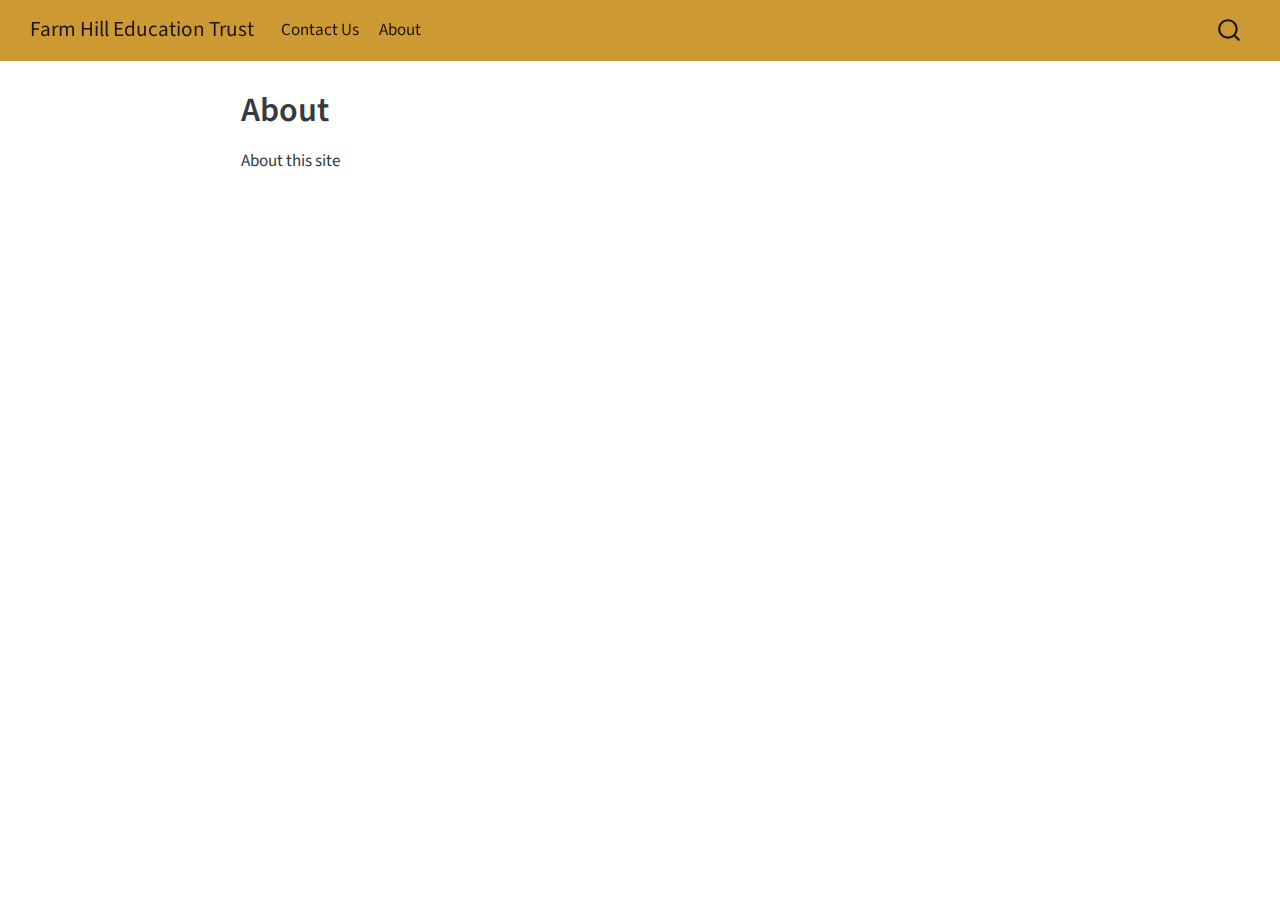
==== about/index.html @ 0dd2c284 "Built site for gh-pages" ====
<!DOCTYPE html>
<html xmlns="http://www.w3.org/1999/xhtml" lang="en" xml:lang="en"><head>

<meta charset="utf-8">
<meta name="generator" content="quarto-1.5.57">

<meta name="viewport" content="width=device-width, initial-scale=1.0, user-scalable=yes">


<title>About – Farm Hill Education Trust</title>
<style>
code{white-space: pre-wrap;}
span.smallcaps{font-variant: small-caps;}
div.columns{display: flex; gap: min(4vw, 1.5em);}
div.column{flex: auto; overflow-x: auto;}
div.hanging-indent{margin-left: 1.5em; text-indent: -1.5em;}
ul.task-list{list-style: none;}
ul.task-list li input[type="checkbox"] {
  width: 0.8em;
  margin: 0 0.8em 0.2em -1em; /* quarto-specific, see https://github.com/quarto-dev/quarto-cli/issues/4556 */ 
  vertical-align: middle;
}
</style>


<script src="../site_libs/quarto-nav/quarto-nav.js"></script>
<script src="../site_libs/quarto-nav/headroom.min.js"></script>
<script src="../site_libs/clipboard/clipboard.min.js"></script>
<script src="../site_libs/quarto-search/autocomplete.umd.js"></script>
<script src="../site_libs/quarto-search/fuse.min.js"></script>
<script src="../site_libs/quarto-search/quarto-search.js"></script>
<meta name="quarto:offset" content="../">
<script src="../site_libs/quarto-html/quarto.js"></script>
<script src="../site_libs/quarto-html/popper.min.js"></script>
<script src="../site_libs/quarto-html/tippy.umd.min.js"></script>
<script src="../site_libs/quarto-html/anchor.min.js"></script>
<link href="../site_libs/quarto-html/tippy.css" rel="stylesheet">
<link href="../site_libs/quarto-html/quarto-syntax-highlighting.css" rel="stylesheet" id="quarto-text-highlighting-styles">
<script src="../site_libs/bootstrap/bootstrap.min.js"></script>
<link href="../site_libs/bootstrap/bootstrap-icons.css" rel="stylesheet">
<link href="../site_libs/bootstrap/bootstrap.min.css" rel="stylesheet" id="quarto-bootstrap" data-mode="light">
<script id="quarto-search-options" type="application/json">{
  "location": "navbar",
  "copy-button": false,
  "collapse-after": 3,
  "panel-placement": "end",
  "type": "overlay",
  "limit": 50,
  "keyboard-shortcut": [
    "f",
    "/",
    "s"
  ],
  "show-item-context": false,
  "language": {
    "search-no-results-text": "No results",
    "search-matching-documents-text": "matching documents",
    "search-copy-link-title": "Copy link to search",
    "search-hide-matches-text": "Hide additional matches",
    "search-more-match-text": "more match in this document",
    "search-more-matches-text": "more matches in this document",
    "search-clear-button-title": "Clear",
    "search-text-placeholder": "",
    "search-detached-cancel-button-title": "Cancel",
    "search-submit-button-title": "Submit",
    "search-label": "Search"
  }
}</script>


<link rel="stylesheet" href="../styles.css">
</head>

<body class="nav-fixed fullcontent">

<div id="quarto-search-results"></div>
  <header id="quarto-header" class="headroom fixed-top">
    <nav class="navbar navbar-expand-lg " data-bs-theme="dark">
      <div class="navbar-container container-fluid">
      <div class="navbar-brand-container mx-auto">
    <a class="navbar-brand" href="../index.html">
    <span class="navbar-title">Farm Hill Education Trust</span>
    </a>
  </div>
            <div id="quarto-search" class="" title="Search"></div>
          <button class="navbar-toggler" type="button" data-bs-toggle="collapse" data-bs-target="#navbarCollapse" aria-controls="navbarCollapse" role="menu" aria-expanded="false" aria-label="Toggle navigation" onclick="if (window.quartoToggleHeadroom) { window.quartoToggleHeadroom(); }">
  <span class="navbar-toggler-icon"></span>
</button>
          <div class="collapse navbar-collapse" id="navbarCollapse">
            <ul class="navbar-nav navbar-nav-scroll me-auto">
  <li class="nav-item">
    <a class="nav-link" href="../contact/index.html"> 
<span class="menu-text">Contact Us</span></a>
  </li>  
  <li class="nav-item">
    <a class="nav-link active" href="../about/index.html" aria-current="page"> 
<span class="menu-text">About</span></a>
  </li>  
</ul>
          </div> <!-- /navcollapse -->
            <div class="quarto-navbar-tools">
</div>
      </div> <!-- /container-fluid -->
    </nav>
</header>
<!-- content -->
<div id="quarto-content" class="quarto-container page-columns page-rows-contents page-layout-article page-navbar">
<!-- sidebar -->
<!-- margin-sidebar -->
    
<!-- main -->
<main class="content" id="quarto-document-content">

<header id="title-block-header" class="quarto-title-block default">
<div class="quarto-title">
<h1 class="title">About</h1>
</div>



<div class="quarto-title-meta">

    
  
    
  </div>
  


</header>


<p>About this site</p>



</main> <!-- /main -->
<script id="quarto-html-after-body" type="application/javascript">
window.document.addEventListener("DOMContentLoaded", function (event) {
  const toggleBodyColorMode = (bsSheetEl) => {
    const mode = bsSheetEl.getAttribute("data-mode");
    const bodyEl = window.document.querySelector("body");
    if (mode === "dark") {
      bodyEl.classList.add("quarto-dark");
      bodyEl.classList.remove("quarto-light");
    } else {
      bodyEl.classList.add("quarto-light");
      bodyEl.classList.remove("quarto-dark");
    }
  }
  const toggleBodyColorPrimary = () => {
    const bsSheetEl = window.document.querySelector("link#quarto-bootstrap");
    if (bsSheetEl) {
      toggleBodyColorMode(bsSheetEl);
    }
  }
  toggleBodyColorPrimary();  
  const icon = "";
  const anchorJS = new window.AnchorJS();
  anchorJS.options = {
    placement: 'right',
    icon: icon
  };
  anchorJS.add('.anchored');
  const isCodeAnnotation = (el) => {
    for (const clz of el.classList) {
      if (clz.startsWith('code-annotation-')) {                     
        return true;
      }
    }
    return false;
  }
  const onCopySuccess = function(e) {
    // button target
    const button = e.trigger;
    // don't keep focus
    button.blur();
    // flash "checked"
    button.classList.add('code-copy-button-checked');
    var currentTitle = button.getAttribute("title");
    button.setAttribute("title", "Copied!");
    let tooltip;
    if (window.bootstrap) {
      button.setAttribute("data-bs-toggle", "tooltip");
      button.setAttribute("data-bs-placement", "left");
      button.setAttribute("data-bs-title", "Copied!");
      tooltip = new bootstrap.Tooltip(button, 
        { trigger: "manual", 
          customClass: "code-copy-button-tooltip",
          offset: [0, -8]});
      tooltip.show();    
    }
    setTimeout(function() {
      if (tooltip) {
        tooltip.hide();
        button.removeAttribute("data-bs-title");
        button.removeAttribute("data-bs-toggle");
        button.removeAttribute("data-bs-placement");
      }
      button.setAttribute("title", currentTitle);
      button.classList.remove('code-copy-button-checked');
    }, 1000);
    // clear code selection
    e.clearSelection();
  }
  const getTextToCopy = function(trigger) {
      const codeEl = trigger.previousElementSibling.cloneNode(true);
      for (const childEl of codeEl.children) {
        if (isCodeAnnotation(childEl)) {
          childEl.remove();
        }
      }
      return codeEl.innerText;
  }
  const clipboard = new window.ClipboardJS('.code-copy-button:not([data-in-quarto-modal])', {
    text: getTextToCopy
  });
  clipboard.on('success', onCopySuccess);
  if (window.document.getElementById('quarto-embedded-source-code-modal')) {
    // For code content inside modals, clipBoardJS needs to be initialized with a container option
    // TODO: Check when it could be a function (https://github.com/zenorocha/clipboard.js/issues/860)
    const clipboardModal = new window.ClipboardJS('.code-copy-button[data-in-quarto-modal]', {
      text: getTextToCopy,
      container: window.document.getElementById('quarto-embedded-source-code-modal')
    });
    clipboardModal.on('success', onCopySuccess);
  }
    var localhostRegex = new RegExp(/^(?:http|https):\/\/localhost\:?[0-9]*\//);
    var mailtoRegex = new RegExp(/^mailto:/);
      var filterRegex = new RegExp("https:\/\/farmhill\.in");
    var isInternal = (href) => {
        return filterRegex.test(href) || localhostRegex.test(href) || mailtoRegex.test(href);
    }
    // Inspect non-navigation links and adorn them if external
 	var links = window.document.querySelectorAll('a[href]:not(.nav-link):not(.navbar-brand):not(.toc-action):not(.sidebar-link):not(.sidebar-item-toggle):not(.pagination-link):not(.no-external):not([aria-hidden]):not(.dropdown-item):not(.quarto-navigation-tool):not(.about-link)');
    for (var i=0; i<links.length; i++) {
      const link = links[i];
      if (!isInternal(link.href)) {
        // undo the damage that might have been done by quarto-nav.js in the case of
        // links that we want to consider external
        if (link.dataset.originalHref !== undefined) {
          link.href = link.dataset.originalHref;
        }
      }
    }
  function tippyHover(el, contentFn, onTriggerFn, onUntriggerFn) {
    const config = {
      allowHTML: true,
      maxWidth: 500,
      delay: 100,
      arrow: false,
      appendTo: function(el) {
          return el.parentElement;
      },
      interactive: true,
      interactiveBorder: 10,
      theme: 'quarto',
      placement: 'bottom-start',
    };
    if (contentFn) {
      config.content = contentFn;
    }
    if (onTriggerFn) {
      config.onTrigger = onTriggerFn;
    }
    if (onUntriggerFn) {
      config.onUntrigger = onUntriggerFn;
    }
    window.tippy(el, config); 
  }
  const noterefs = window.document.querySelectorAll('a[role="doc-noteref"]');
  for (var i=0; i<noterefs.length; i++) {
    const ref = noterefs[i];
    tippyHover(ref, function() {
      // use id or data attribute instead here
      let href = ref.getAttribute('data-footnote-href') || ref.getAttribute('href');
      try { href = new URL(href).hash; } catch {}
      const id = href.replace(/^#\/?/, "");
      const note = window.document.getElementById(id);
      if (note) {
        return note.innerHTML;
      } else {
        return "";
      }
    });
  }
  const xrefs = window.document.querySelectorAll('a.quarto-xref');
  const processXRef = (id, note) => {
    // Strip column container classes
    const stripColumnClz = (el) => {
      el.classList.remove("page-full", "page-columns");
      if (el.children) {
        for (const child of el.children) {
          stripColumnClz(child);
        }
      }
    }
    stripColumnClz(note)
    if (id === null || id.startsWith('sec-')) {
      // Special case sections, only their first couple elements
      const container = document.createElement("div");
      if (note.children && note.children.length > 2) {
        container.appendChild(note.children[0].cloneNode(true));
        for (let i = 1; i < note.children.length; i++) {
          const child = note.children[i];
          if (child.tagName === "P" && child.innerText === "") {
            continue;
          } else {
            container.appendChild(child.cloneNode(true));
            break;
          }
        }
        if (window.Quarto?.typesetMath) {
          window.Quarto.typesetMath(container);
        }
        return container.innerHTML
      } else {
        if (window.Quarto?.typesetMath) {
          window.Quarto.typesetMath(note);
        }
        return note.innerHTML;
      }
    } else {
      // Remove any anchor links if they are present
      const anchorLink = note.querySelector('a.anchorjs-link');
      if (anchorLink) {
        anchorLink.remove();
      }
      if (window.Quarto?.typesetMath) {
        window.Quarto.typesetMath(note);
      }
      // TODO in 1.5, we should make sure this works without a callout special case
      if (note.classList.contains("callout")) {
        return note.outerHTML;
      } else {
        return note.innerHTML;
      }
    }
  }
  for (var i=0; i<xrefs.length; i++) {
    const xref = xrefs[i];
    tippyHover(xref, undefined, function(instance) {
      instance.disable();
      let url = xref.getAttribute('href');
      let hash = undefined; 
      if (url.startsWith('#')) {
        hash = url;
      } else {
        try { hash = new URL(url).hash; } catch {}
      }
      if (hash) {
        const id = hash.replace(/^#\/?/, "");
        const note = window.document.getElementById(id);
        if (note !== null) {
          try {
            const html = processXRef(id, note.cloneNode(true));
            instance.setContent(html);
          } finally {
            instance.enable();
            instance.show();
          }
        } else {
          // See if we can fetch this
          fetch(url.split('#')[0])
          .then(res => res.text())
          .then(html => {
            const parser = new DOMParser();
            const htmlDoc = parser.parseFromString(html, "text/html");
            const note = htmlDoc.getElementById(id);
            if (note !== null) {
              const html = processXRef(id, note);
              instance.setContent(html);
            } 
          }).finally(() => {
            instance.enable();
            instance.show();
          });
        }
      } else {
        // See if we can fetch a full url (with no hash to target)
        // This is a special case and we should probably do some content thinning / targeting
        fetch(url)
        .then(res => res.text())
        .then(html => {
          const parser = new DOMParser();
          const htmlDoc = parser.parseFromString(html, "text/html");
          const note = htmlDoc.querySelector('main.content');
          if (note !== null) {
            // This should only happen for chapter cross references
            // (since there is no id in the URL)
            // remove the first header
            if (note.children.length > 0 && note.children[0].tagName === "HEADER") {
              note.children[0].remove();
            }
            const html = processXRef(null, note);
            instance.setContent(html);
          } 
        }).finally(() => {
          instance.enable();
          instance.show();
        });
      }
    }, function(instance) {
    });
  }
      let selectedAnnoteEl;
      const selectorForAnnotation = ( cell, annotation) => {
        let cellAttr = 'data-code-cell="' + cell + '"';
        let lineAttr = 'data-code-annotation="' +  annotation + '"';
        const selector = 'span[' + cellAttr + '][' + lineAttr + ']';
        return selector;
      }
      const selectCodeLines = (annoteEl) => {
        const doc = window.document;
        const targetCell = annoteEl.getAttribute("data-target-cell");
        const targetAnnotation = annoteEl.getAttribute("data-target-annotation");
        const annoteSpan = window.document.querySelector(selectorForAnnotation(targetCell, targetAnnotation));
        const lines = annoteSpan.getAttribute("data-code-lines").split(",");
        const lineIds = lines.map((line) => {
          return targetCell + "-" + line;
        })
        let top = null;
        let height = null;
        let parent = null;
        if (lineIds.length > 0) {
            //compute the position of the single el (top and bottom and make a div)
            const el = window.document.getElementById(lineIds[0]);
            top = el.offsetTop;
            height = el.offsetHeight;
            parent = el.parentElement.parentElement;
          if (lineIds.length > 1) {
            const lastEl = window.document.getElementById(lineIds[lineIds.length - 1]);
            const bottom = lastEl.offsetTop + lastEl.offsetHeight;
            height = bottom - top;
          }
          if (top !== null && height !== null && parent !== null) {
            // cook up a div (if necessary) and position it 
            let div = window.document.getElementById("code-annotation-line-highlight");
            if (div === null) {
              div = window.document.createElement("div");
              div.setAttribute("id", "code-annotation-line-highlight");
              div.style.position = 'absolute';
              parent.appendChild(div);
            }
            div.style.top = top - 2 + "px";
            div.style.height = height + 4 + "px";
            div.style.left = 0;
            let gutterDiv = window.document.getElementById("code-annotation-line-highlight-gutter");
            if (gutterDiv === null) {
              gutterDiv = window.document.createElement("div");
              gutterDiv.setAttribute("id", "code-annotation-line-highlight-gutter");
              gutterDiv.style.position = 'absolute';
              const codeCell = window.document.getElementById(targetCell);
              const gutter = codeCell.querySelector('.code-annotation-gutter');
              gutter.appendChild(gutterDiv);
            }
            gutterDiv.style.top = top - 2 + "px";
            gutterDiv.style.height = height + 4 + "px";
          }
          selectedAnnoteEl = annoteEl;
        }
      };
      const unselectCodeLines = () => {
        const elementsIds = ["code-annotation-line-highlight", "code-annotation-line-highlight-gutter"];
        elementsIds.forEach((elId) => {
          const div = window.document.getElementById(elId);
          if (div) {
            div.remove();
          }
        });
        selectedAnnoteEl = undefined;
      };
        // Handle positioning of the toggle
    window.addEventListener(
      "resize",
      throttle(() => {
        elRect = undefined;
        if (selectedAnnoteEl) {
          selectCodeLines(selectedAnnoteEl);
        }
      }, 10)
    );
    function throttle(fn, ms) {
    let throttle = false;
    let timer;
      return (...args) => {
        if(!throttle) { // first call gets through
            fn.apply(this, args);
            throttle = true;
        } else { // all the others get throttled
            if(timer) clearTimeout(timer); // cancel #2
            timer = setTimeout(() => {
              fn.apply(this, args);
              timer = throttle = false;
            }, ms);
        }
      };
    }
      // Attach click handler to the DT
      const annoteDls = window.document.querySelectorAll('dt[data-target-cell]');
      for (const annoteDlNode of annoteDls) {
        annoteDlNode.addEventListener('click', (event) => {
          const clickedEl = event.target;
          if (clickedEl !== selectedAnnoteEl) {
            unselectCodeLines();
            const activeEl = window.document.querySelector('dt[data-target-cell].code-annotation-active');
            if (activeEl) {
              activeEl.classList.remove('code-annotation-active');
            }
            selectCodeLines(clickedEl);
            clickedEl.classList.add('code-annotation-active');
          } else {
            // Unselect the line
            unselectCodeLines();
            clickedEl.classList.remove('code-annotation-active');
          }
        });
      }
  const findCites = (el) => {
    const parentEl = el.parentElement;
    if (parentEl) {
      const cites = parentEl.dataset.cites;
      if (cites) {
        return {
          el,
          cites: cites.split(' ')
        };
      } else {
        return findCites(el.parentElement)
      }
    } else {
      return undefined;
    }
  };
  var bibliorefs = window.document.querySelectorAll('a[role="doc-biblioref"]');
  for (var i=0; i<bibliorefs.length; i++) {
    const ref = bibliorefs[i];
    const citeInfo = findCites(ref);
    if (citeInfo) {
      tippyHover(citeInfo.el, function() {
        var popup = window.document.createElement('div');
        citeInfo.cites.forEach(function(cite) {
          var citeDiv = window.document.createElement('div');
          citeDiv.classList.add('hanging-indent');
          citeDiv.classList.add('csl-entry');
          var biblioDiv = window.document.getElementById('ref-' + cite);
          if (biblioDiv) {
            citeDiv.innerHTML = biblioDiv.innerHTML;
          }
          popup.appendChild(citeDiv);
        });
        return popup.innerHTML;
      });
    }
  }
});
</script>
</div> <!-- /content -->




</body></html>
---- site_libs/quarto-html/tippy.css ----
.tippy-box[data-animation=fade][data-state=hidden]{opacity:0}[data-tippy-root]{max-width:calc(100vw - 10px)}.tippy-box{position:relative;background-color:#333;color:#fff;border-radius:4px;font-size:14px;line-height:1.4;white-space:normal;outline:0;transition-property:transform,visibility,opacity}.tippy-box[data-placement^=top]>.tippy-arrow{bottom:0}.tippy-box[data-placement^=top]>.tippy-arrow:before{bottom:-7px;left:0;border-width:8px 8px 0;border-top-color:initial;transform-origin:center top}.tippy-box[data-placement^=bottom]>.tippy-arrow{top:0}.tippy-box[data-placement^=bottom]>.tippy-arrow:before{top:-7px;left:0;border-width:0 8px 8px;border-bottom-color:initial;transform-origin:center bottom}.tippy-box[data-placement^=left]>.tippy-arrow{right:0}.tippy-box[data-placement^=left]>.tippy-arrow:before{border-width:8px 0 8px 8px;border-left-color:initial;right:-7px;transform-origin:center left}.tippy-box[data-placement^=right]>.tippy-arrow{left:0}.tippy-box[data-placement^=right]>.tippy-arrow:before{left:-7px;border-width:8px 8px 8px 0;border-right-color:initial;transform-origin:center right}.tippy-box[data-inertia][data-state=visible]{transition-timing-function:cubic-bezier(.54,1.5,.38,1.11)}.tippy-arrow{width:16px;height:16px;color:#333}.tippy-arrow:before{content:"";position:absolute;border-color:transparent;border-style:solid}.tippy-content{position:relative;padding:5px 9px;z-index:1}
---- site_libs/quarto-html/quarto-syntax-highlighting.css ----
/* quarto syntax highlight colors */
:root {
  --quarto-hl-ot-color: #003B4F;
  --quarto-hl-at-color: #657422;
  --quarto-hl-ss-color: #20794D;
  --quarto-hl-an-color: #5E5E5E;
  --quarto-hl-fu-color: #4758AB;
  --quarto-hl-st-color: #20794D;
  --quarto-hl-cf-color: #003B4F;
  --quarto-hl-op-color: #5E5E5E;
  --quarto-hl-er-color: #AD0000;
  --quarto-hl-bn-color: #AD0000;
  --quarto-hl-al-color: #AD0000;
  --quarto-hl-va-color: #111111;
  --quarto-hl-bu-color: inherit;
  --quarto-hl-ex-color: inherit;
  --quarto-hl-pp-color: #AD0000;
  --quarto-hl-in-color: #5E5E5E;
  --quarto-hl-vs-color: #20794D;
  --quarto-hl-wa-color: #5E5E5E;
  --quarto-hl-do-color: #5E5E5E;
  --quarto-hl-im-color: #00769E;
  --quarto-hl-ch-color: #20794D;
  --quarto-hl-dt-color: #AD0000;
  --quarto-hl-fl-color: #AD0000;
  --quarto-hl-co-color: #5E5E5E;
  --quarto-hl-cv-color: #5E5E5E;
  --quarto-hl-cn-color: #8f5902;
  --quarto-hl-sc-color: #5E5E5E;
  --quarto-hl-dv-color: #AD0000;
  --quarto-hl-kw-color: #003B4F;
}

/* other quarto variables */
:root {
  --quarto-font-monospace: SFMono-Regular, Menlo, Monaco, Consolas, "Liberation Mono", "Courier New", monospace;
}

pre > code.sourceCode > span {
  color: #003B4F;
}

code span {
  color: #003B4F;
}

code.sourceCode > span {
  color: #003B4F;
}

div.sourceCode,
div.sourceCode pre.sourceCode {
  color: #003B4F;
}

code span.ot {
  color: #003B4F;
  font-style: inherit;
}

code span.at {
  color: #657422;
  font-style: inherit;
}

code span.ss {
  color: #20794D;
  font-style: inherit;
}

code span.an {
  color: #5E5E5E;
  font-style: inherit;
}

code span.fu {
  color: #4758AB;
  font-style: inherit;
}

code span.st {
  color: #20794D;
  font-style: inherit;
}

code span.cf {
  color: #003B4F;
  font-weight: bold;
  font-style: inherit;
}

code span.op {
  color: #5E5E5E;
  font-style: inherit;
}

code span.er {
  color: #AD0000;
  font-style: inherit;
}

code span.bn {
  color: #AD0000;
  font-style: inherit;
}

code span.al {
  color: #AD0000;
  font-style: inherit;
}

code span.va {
  color: #111111;
  font-style: inherit;
}

code span.bu {
  font-style: inherit;
}

code span.ex {
  font-style: inherit;
}

code span.pp {
  color: #AD0000;
  font-style: inherit;
}

code span.in {
  color: #5E5E5E;
  font-style: inherit;
}

code span.vs {
  color: #20794D;
  font-style: inherit;
}

code span.wa {
  color: #5E5E5E;
  font-style: italic;
}

code span.do {
  color: #5E5E5E;
  font-style: italic;
}

code span.im {
  color: #00769E;
  font-style: inherit;
}

code span.ch {
  color: #20794D;
  font-style: inherit;
}

code span.dt {
  color: #AD0000;
  font-style: inherit;
}

code span.fl {
  color: #AD0000;
  font-style: inherit;
}

code span.co {
  color: #5E5E5E;
  font-style: inherit;
}

code span.cv {
  color: #5E5E5E;
  font-style: italic;
}

code span.cn {
  color: #8f5902;
  font-style: inherit;
}

code span.sc {
  color: #5E5E5E;
  font-style: inherit;
}

code span.dv {
  color: #AD0000;
  font-style: inherit;
}

code span.kw {
  color: #003B4F;
  font-weight: bold;
  font-style: inherit;
}

.prevent-inlining {
  content: "</";
}

/*# sourceMappingURL=debc5d5d77c3f9108843748ff7464032.css.map */
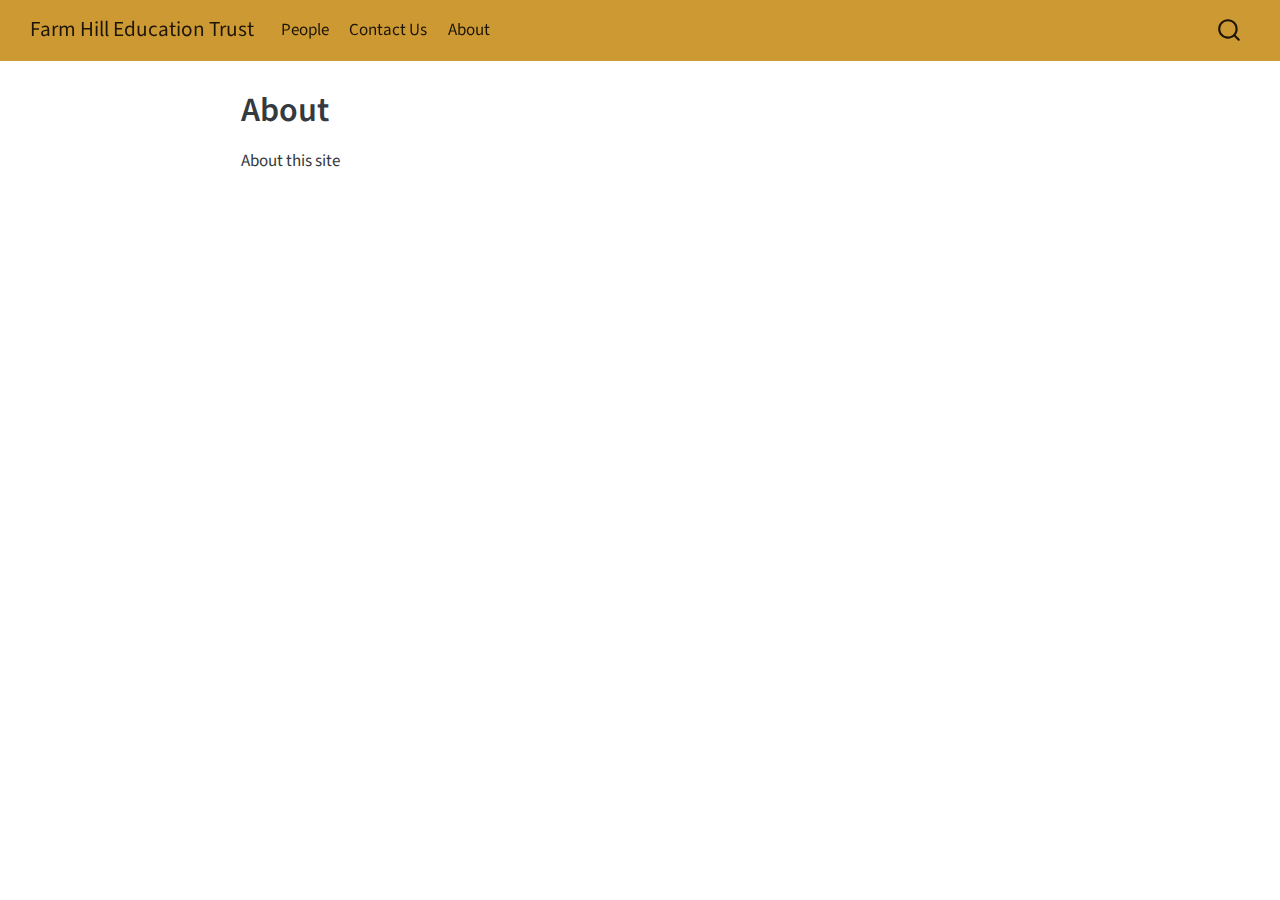
==== commit b00aa659: "Built site for gh-pages" ====
--- a/about/index.html
+++ b/about/index.html
@@ -89,6 +89,10 @@
           <div class="collapse navbar-collapse" id="navbarCollapse">
             <ul class="navbar-nav navbar-nav-scroll me-auto">
   <li class="nav-item">
+    <a class="nav-link" href="../people/index.html"> 
+<span class="menu-text">People</span></a>
+  </li>  
+  <li class="nav-item">
     <a class="nav-link" href="../contact/index.html"> 
 <span class="menu-text">Contact Us</span></a>
   </li>  
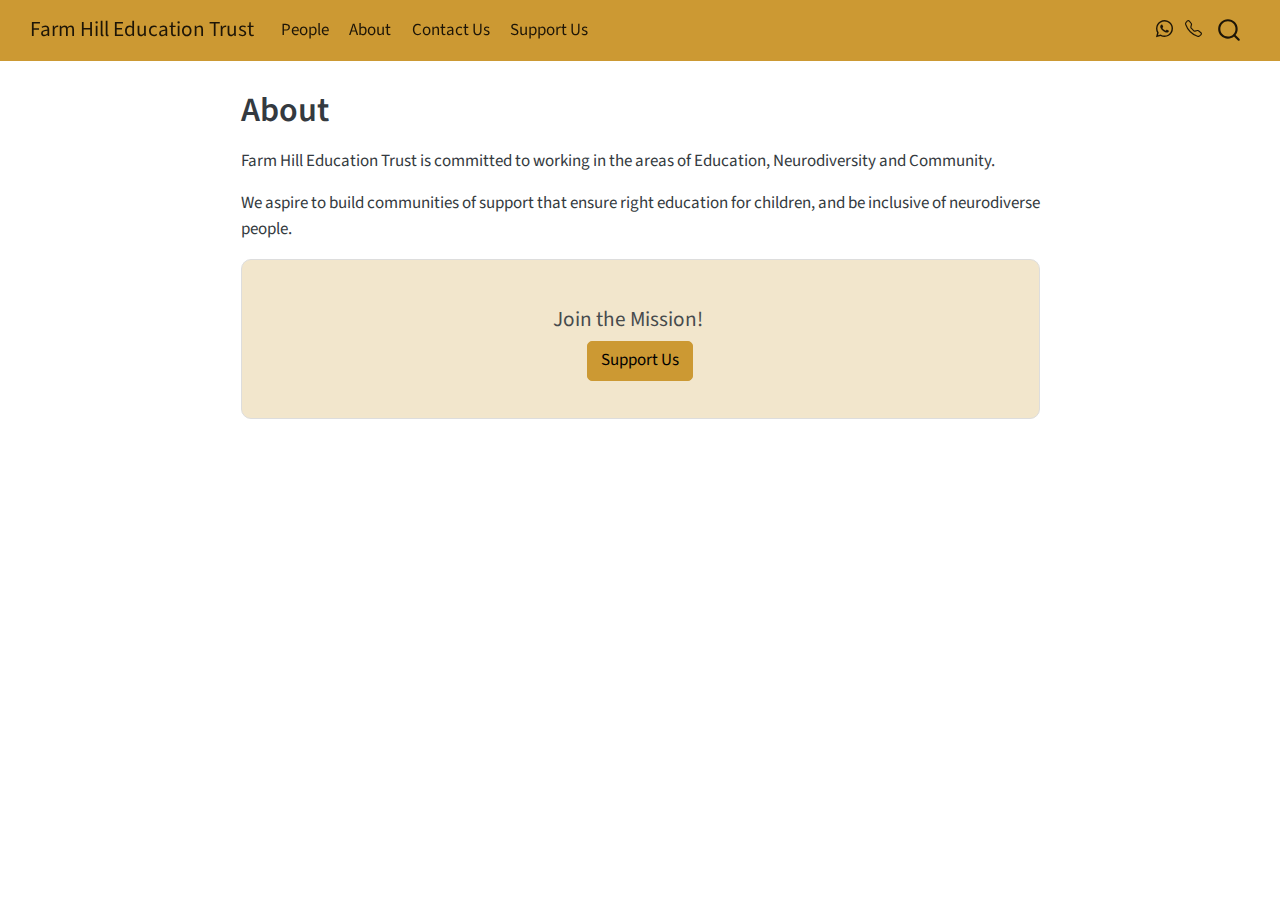
==== commit f793ff90: "Built site for gh-pages" ====
--- a/about/index.html
+++ b/about/index.html
@@ -93,16 +93,22 @@
 <span class="menu-text">People</span></a>
   </li>  
   <li class="nav-item">
+    <a class="nav-link active" href="../about/index.html" aria-current="page"> 
+<span class="menu-text">About</span></a>
+  </li>  
+  <li class="nav-item">
     <a class="nav-link" href="../contact/index.html"> 
 <span class="menu-text">Contact Us</span></a>
   </li>  
   <li class="nav-item">
-    <a class="nav-link active" href="../about/index.html" aria-current="page"> 
-<span class="menu-text">About</span></a>
+    <a class="nav-link" href="../support-us/index.html"> 
+<span class="menu-text">Support Us</span></a>
   </li>  
 </ul>
           </div> <!-- /navcollapse -->
             <div class="quarto-navbar-tools">
+    <a href="https://wa.me/918431032239?text=I%27m+interested+to+know+more+about+Subodha." title="" class="quarto-navigation-tool px-1" aria-label=""><i class="bi bi-whatsapp"></i></a>
+    <a href="tel:+918431032239" title="" class="quarto-navigation-tool px-1" aria-label=""><i class="bi bi-bi bi-telephone"></i></a>
 </div>
       </div> <!-- /container-fluid -->
     </nav>
@@ -134,7 +140,12 @@
 </header>
 
 
-<p>About this site</p>
+<p>Farm Hill Education Trust is committed to working in the areas of Education, Neurodiversity and Community.</p>
+<p>We aspire to build communities of support that ensure right education for children, and be inclusive of neurodiverse people.</p>
+<section id="join-the-mission" class="level4 page-cta">
+<h4 class="anchored" data-anchor-id="join-the-mission">Join the Mission!</h4>
+<p><a href="../support-us" class="btn btn-primary">Support Us</a></p>
+</section>
 
 
 
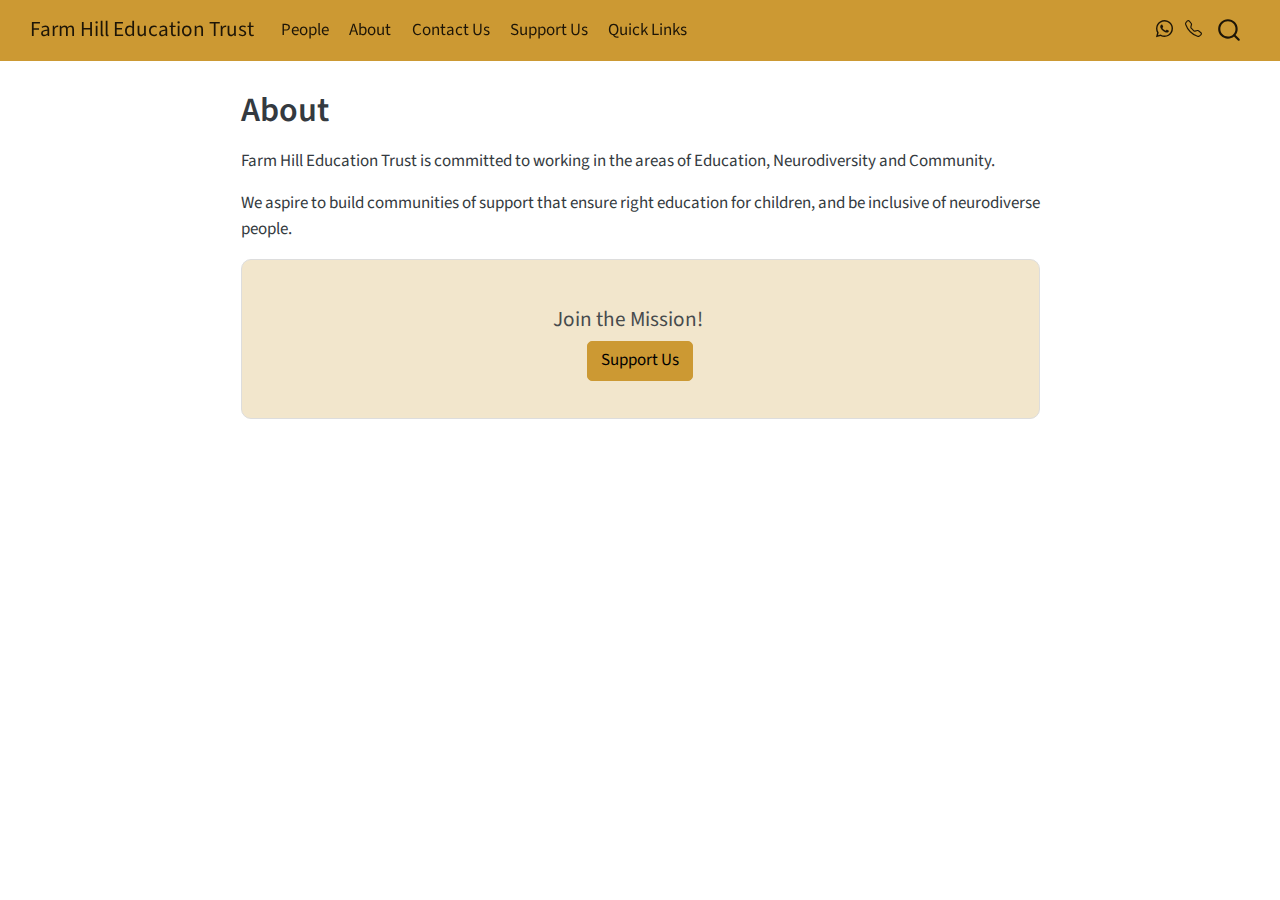
==== commit 311be13d: "Built site for gh-pages" ====
--- a/about/index.html
+++ b/about/index.html
@@ -2,7 +2,7 @@
 <html xmlns="http://www.w3.org/1999/xhtml" lang="en" xml:lang="en"><head>
 
 <meta charset="utf-8">
-<meta name="generator" content="quarto-1.5.57">
+<meta name="generator" content="quarto-1.6.42">
 
 <meta name="viewport" content="width=device-width, initial-scale=1.0, user-scalable=yes">
 
@@ -35,10 +35,10 @@
 <script src="../site_libs/quarto-html/tippy.umd.min.js"></script>
 <script src="../site_libs/quarto-html/anchor.min.js"></script>
 <link href="../site_libs/quarto-html/tippy.css" rel="stylesheet">
-<link href="../site_libs/quarto-html/quarto-syntax-highlighting.css" rel="stylesheet" id="quarto-text-highlighting-styles">
+<link href="../site_libs/quarto-html/quarto-syntax-highlighting-2f5df379a58b258e96c21c0638c20c03.css" rel="stylesheet" id="quarto-text-highlighting-styles">
 <script src="../site_libs/bootstrap/bootstrap.min.js"></script>
 <link href="../site_libs/bootstrap/bootstrap-icons.css" rel="stylesheet">
-<link href="../site_libs/bootstrap/bootstrap.min.css" rel="stylesheet" id="quarto-bootstrap" data-mode="light">
+<link href="../site_libs/bootstrap/bootstrap-400fc42db80092c6678feb90b845bf3c.min.css" rel="stylesheet" append-hash="true" id="quarto-bootstrap" data-mode="light">
 <script id="quarto-search-options" type="application/json">{
   "location": "navbar",
   "copy-button": false,
@@ -104,6 +104,10 @@
     <a class="nav-link" href="../support-us/index.html"> 
 <span class="menu-text">Support Us</span></a>
   </li>  
+  <li class="nav-item">
+    <a class="nav-link" href="../quick-links/index.html"> 
+<span class="menu-text">Quick Links</span></a>
+  </li>  
 </ul>
           </div> <!-- /navcollapse -->
             <div class="quarto-navbar-tools">
@@ -232,8 +236,6 @@
   });
   clipboard.on('success', onCopySuccess);
   if (window.document.getElementById('quarto-embedded-source-code-modal')) {
-    // For code content inside modals, clipBoardJS needs to be initialized with a container option
-    // TODO: Check when it could be a function (https://github.com/zenorocha/clipboard.js/issues/860)
     const clipboardModal = new window.ClipboardJS('.code-copy-button[data-in-quarto-modal]', {
       text: getTextToCopy,
       container: window.document.getElementById('quarto-embedded-source-code-modal')
@@ -344,7 +346,6 @@
       if (window.Quarto?.typesetMath) {
         window.Quarto.typesetMath(note);
       }
-      // TODO in 1.5, we should make sure this works without a callout special case
       if (note.classList.contains("callout")) {
         return note.outerHTML;
       } else {
--- a/site_libs/quarto-html/quarto-syntax-highlighting-2f5df379a58b258e96c21c0638c20c03.css
+++ b/site_libs/quarto-html/quarto-syntax-highlighting-2f5df379a58b258e96c21c0638c20c03.css
@@ -0,0 +1,205 @@
+/* quarto syntax highlight colors */
+:root {
+  --quarto-hl-ot-color: #003B4F;
+  --quarto-hl-at-color: #657422;
+  --quarto-hl-ss-color: #20794D;
+  --quarto-hl-an-color: #5E5E5E;
+  --quarto-hl-fu-color: #4758AB;
+  --quarto-hl-st-color: #20794D;
+  --quarto-hl-cf-color: #003B4F;
+  --quarto-hl-op-color: #5E5E5E;
+  --quarto-hl-er-color: #AD0000;
+  --quarto-hl-bn-color: #AD0000;
+  --quarto-hl-al-color: #AD0000;
+  --quarto-hl-va-color: #111111;
+  --quarto-hl-bu-color: inherit;
+  --quarto-hl-ex-color: inherit;
+  --quarto-hl-pp-color: #AD0000;
+  --quarto-hl-in-color: #5E5E5E;
+  --quarto-hl-vs-color: #20794D;
+  --quarto-hl-wa-color: #5E5E5E;
+  --quarto-hl-do-color: #5E5E5E;
+  --quarto-hl-im-color: #00769E;
+  --quarto-hl-ch-color: #20794D;
+  --quarto-hl-dt-color: #AD0000;
+  --quarto-hl-fl-color: #AD0000;
+  --quarto-hl-co-color: #5E5E5E;
+  --quarto-hl-cv-color: #5E5E5E;
+  --quarto-hl-cn-color: #8f5902;
+  --quarto-hl-sc-color: #5E5E5E;
+  --quarto-hl-dv-color: #AD0000;
+  --quarto-hl-kw-color: #003B4F;
+}
+
+/* other quarto variables */
+:root {
+  --quarto-font-monospace: SFMono-Regular, Menlo, Monaco, Consolas, "Liberation Mono", "Courier New", monospace;
+}
+
+pre > code.sourceCode > span {
+  color: #003B4F;
+}
+
+code span {
+  color: #003B4F;
+}
+
+code.sourceCode > span {
+  color: #003B4F;
+}
+
+div.sourceCode,
+div.sourceCode pre.sourceCode {
+  color: #003B4F;
+}
+
+code span.ot {
+  color: #003B4F;
+  font-style: inherit;
+}
+
+code span.at {
+  color: #657422;
+  font-style: inherit;
+}
+
+code span.ss {
+  color: #20794D;
+  font-style: inherit;
+}
+
+code span.an {
+  color: #5E5E5E;
+  font-style: inherit;
+}
+
+code span.fu {
+  color: #4758AB;
+  font-style: inherit;
+}
+
+code span.st {
+  color: #20794D;
+  font-style: inherit;
+}
+
+code span.cf {
+  color: #003B4F;
+  font-weight: bold;
+  font-style: inherit;
+}
+
+code span.op {
+  color: #5E5E5E;
+  font-style: inherit;
+}
+
+code span.er {
+  color: #AD0000;
+  font-style: inherit;
+}
+
+code span.bn {
+  color: #AD0000;
+  font-style: inherit;
+}
+
+code span.al {
+  color: #AD0000;
+  font-style: inherit;
+}
+
+code span.va {
+  color: #111111;
+  font-style: inherit;
+}
+
+code span.bu {
+  font-style: inherit;
+}
+
+code span.ex {
+  font-style: inherit;
+}
+
+code span.pp {
+  color: #AD0000;
+  font-style: inherit;
+}
+
+code span.in {
+  color: #5E5E5E;
+  font-style: inherit;
+}
+
+code span.vs {
+  color: #20794D;
+  font-style: inherit;
+}
+
+code span.wa {
+  color: #5E5E5E;
+  font-style: italic;
+}
+
+code span.do {
+  color: #5E5E5E;
+  font-style: italic;
+}
+
+code span.im {
+  color: #00769E;
+  font-style: inherit;
+}
+
+code span.ch {
+  color: #20794D;
+  font-style: inherit;
+}
+
+code span.dt {
+  color: #AD0000;
+  font-style: inherit;
+}
+
+code span.fl {
+  color: #AD0000;
+  font-style: inherit;
+}
+
+code span.co {
+  color: #5E5E5E;
+  font-style: inherit;
+}
+
+code span.cv {
+  color: #5E5E5E;
+  font-style: italic;
+}
+
+code span.cn {
+  color: #8f5902;
+  font-style: inherit;
+}
+
+code span.sc {
+  color: #5E5E5E;
+  font-style: inherit;
+}
+
+code span.dv {
+  color: #AD0000;
+  font-style: inherit;
+}
+
+code span.kw {
+  color: #003B4F;
+  font-weight: bold;
+  font-style: inherit;
+}
+
+.prevent-inlining {
+  content: "</";
+}
+
+/*# sourceMappingURL=35eb38a806ee71ea6d2563be2308c832.css.map */
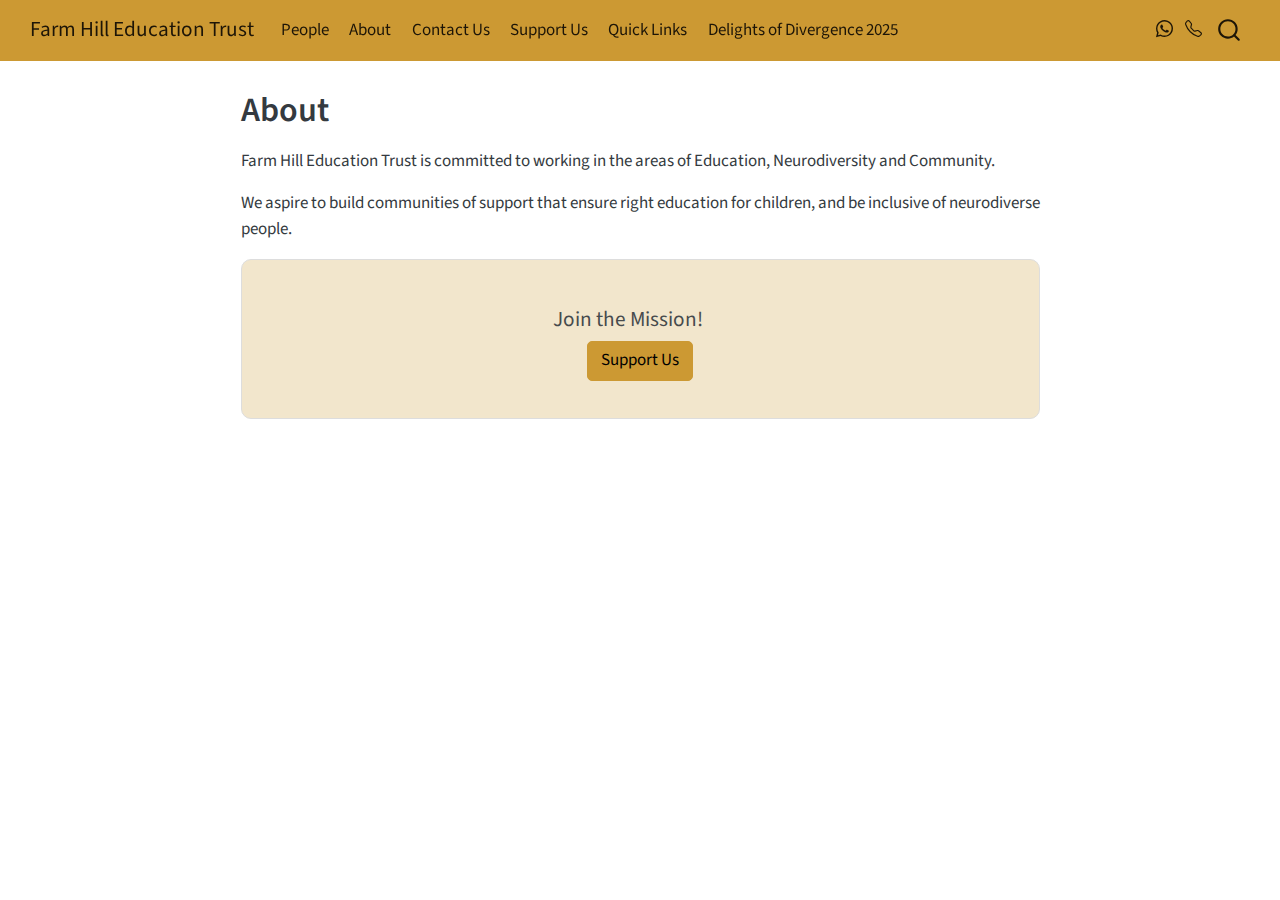
==== commit fe835846: "Built site for gh-pages" ====
--- a/about/index.html
+++ b/about/index.html
@@ -108,6 +108,10 @@
     <a class="nav-link" href="../quick-links/index.html"> 
 <span class="menu-text">Quick Links</span></a>
   </li>  
+  <li class="nav-item">
+    <a class="nav-link" href="../delight-o-divergence/index.html"> 
+<span class="menu-text">Delights of Divergence 2025</span></a>
+  </li>  
 </ul>
           </div> <!-- /navcollapse -->
             <div class="quarto-navbar-tools">
